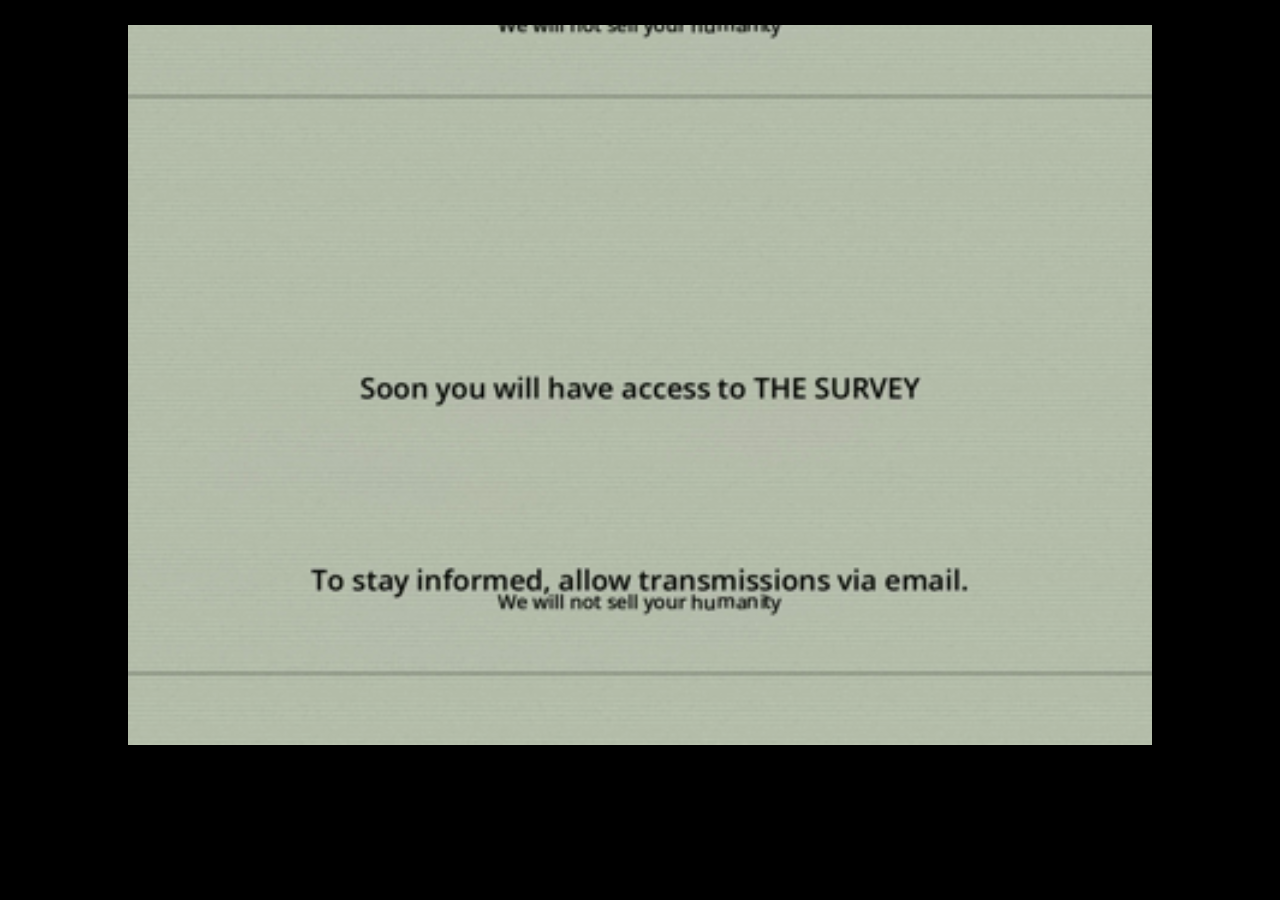
==== success.html @ f4dfd006 "updated form" ====
<html>
  <head>
    <title>Don't Turn Around</title>
    <link rel="stylesheet" href="styles.css" />
    <!-- 
           _..~~*****~~.._
        _~",&*.`.`.*.`.`.y"~_
      .y ,;``.` `.`._..~%;*.``.
    .'; q`       .;%%b`*`.`.`.``.
   /) '         .*`  y   `..&%#$y\
  /  _~****~_     .~*    ;$'.`=*.*L
 . ,*    .._ *,        ;`    `.`.`'.
 '/     (   `. \         _  `.`.`*='
y/   ..  `.   ; L    _,;;" ,~~.._..&L
d  .####.  )  ;  b ~*"`     .==y**'`:
|  ###### (   y  |       .~`  ('`.,*:
q  ######  `='   |             )`/`.y
 . '####'  .=.   *            '`.`..
 '   ``    ; y  y     ;._   `.`.`.&'
  \ .=.  .' .` /       `*;.    .`./
   \`~`  `"`_.*    (      `*~.~.~/
    `.~....~   .  \ )   `.`.`.`;`
      `.  .    `.  Y `.`.~..*.`
        `~.\`.`~.)`.`~._`..~`
            ``~~.L...~~``

           _..~~*****~~.._
        _~"  ~.   .~``.~~.*~_
      .`_`.`.   .`   (.~~.)  *.
    .&p**`*~.  /       _..._   *.
   /=~.`      d .**. ,######b    \
  /`.`.`      | d  F #########    b
 .`.)`        q q  L `########    |.
 '`/           \ q  `.`q####p     p'
d`(.~**~        \ :   ) ````     /  b
:)F`.            `.`~`   (`*)  .*  ~:
:&`..&;'           `.._   ``_.*    `:
q&`d;'      /          `````      7 p
 .,p`.`. _.`                  ._`(~.
 'F`.`_~**"`                   `*~)'
  \`dy`.`.`    ,*      (      .`.`/
   \q`.`.`.`.`/    (   ,) `.`.L`./
    `.==&"`.`(`_.'`.`. F`.`/`.))`
      `.~=_  _)&p`.`..)'_.*`..`
        `~%&&*`.`_,,&p=*`_.~`
            ``~~q%F..~~``

           _..~~*****~~.._
        _~"_~*  _..._ `*~_"~_
      .` .`  .#########.  `. `.
    .`  /   .###########.   \  `.
   /~* d    :###########: .. b  ,\
  /`.  |  _ '###########'(  )|    \
 . %   q ( `.`#########'  `` p   `=.
 '`.`   \ `. `.`"***"`_.~.  /    .`'
d`.*     `. `~'   (```_.' .`      \`b
:F`._,     `~_     ``` _~*    *. `.i:
:`.%*   /     ``*****``         L`.i:
q`&`.  (                        (`.`p
 i`.`.` ,            (      _  `.)`.
 '`.`.`d    y         )     *b`.`.`'
  \`y`.q.`."     ,       . `.`L`.`/
   \i`.`\(`.`.` y`.`.;`.` b`.`%`./
    `L`.`qb`.`.`*`.`.)`.. *`.,&.`
      `.`.`*=._`.L`.(=*`.`&`.y`
        `~._ *;L..`Jp`.`.y.~`
            `*~~*q;;.~~*`     
            -->
  </head>
  <body>
    <script src="https://f.convertkit.com/ckjs/ck.5.js"></script>
    <div class="all">
      <div class="static"></div>
      <div class="survey-info-panel">
        <h1>Success. You'll recieve information regarding THE SURVEY and nothing more.</h1>
      </div>
    </div>
  </body>
</html>
---- styles.css ----
body {
    margin: 0;
}

.all {
    display: flex;
    flex-direction: column;
    align-items: center;
    justify-content: space-around;
    background: black;
    height: 100vh;
    width: 100vw;
    margin: 0;
}

.static {
    width: 80vw;
    height: 80vh;
    z-index: 9;
    pointer-events: none;
    background-image: url('./Video\ Project\ 12.gif');
    background-repeat: repeat;
    background-position: center;
    background-size: 100%;
    opacity: 1;
}

.survey-info-panel {
    bottom: 0;
    left: 0;
    z-index: 10;
    width: 100vw;
    background: black;
}

.information-gathering {
    width: 100%;
    margin: 0;
}

.give-it-to-us {
    display: flex;
    align-items: center;
    justify-content: center;
    flex-direction: column;
}

input {
    height: 44px;
    width: 25vw;
}

button {
    height: 44px;
}
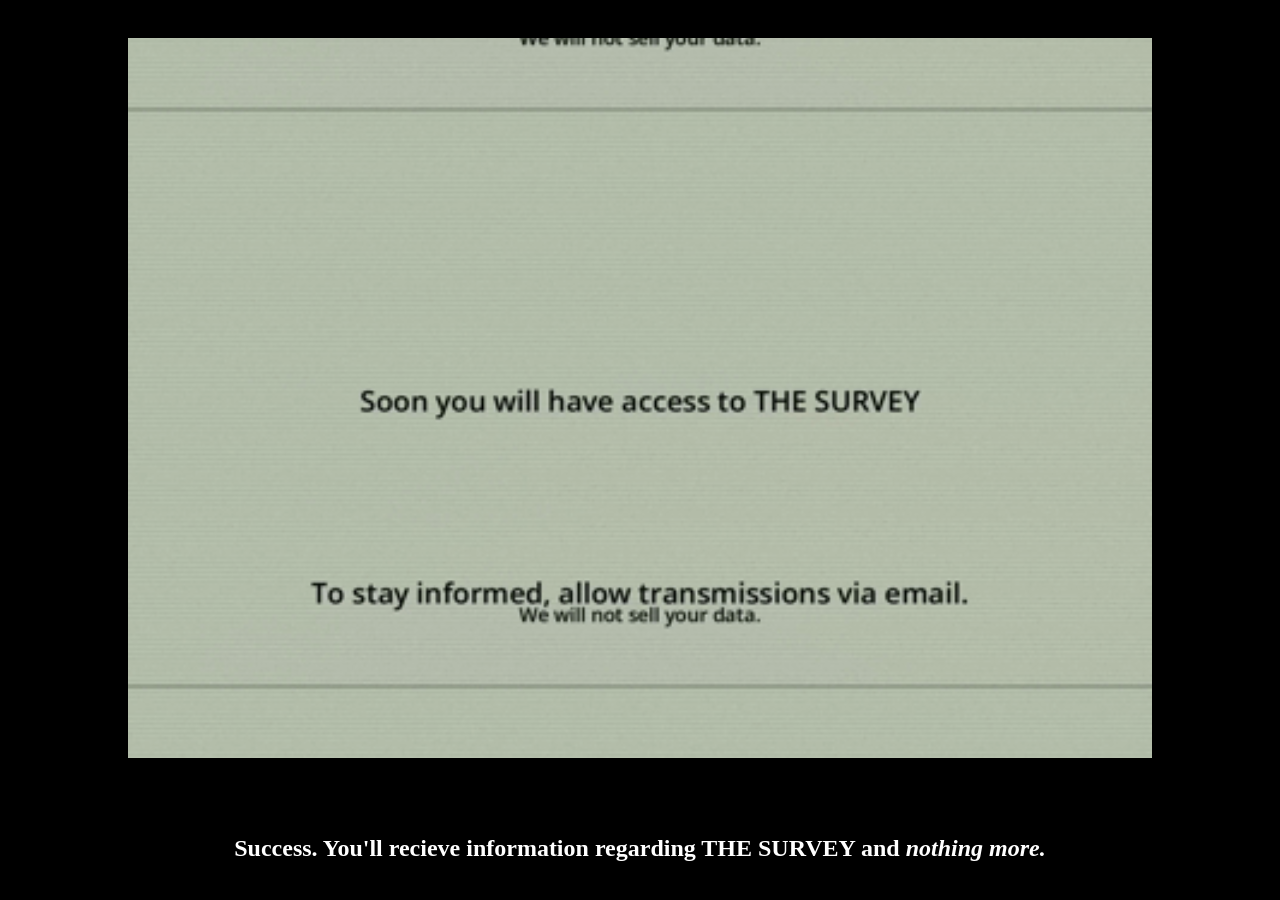
==== commit bcb866de: "updated styles slightly" ====
--- a/success.html
+++ b/success.html
@@ -72,7 +72,7 @@
     <div class="all">
       <div class="static"></div>
       <div class="survey-info-panel">
-        <h1>Success. You'll recieve information regarding THE SURVEY and nothing more.</h1>
+        <h1>Success. You'll recieve information regarding THE SURVEY and <i>nothing more.</i></h1>
       </div>
     </div>
   </body>
--- a/styles.css
+++ b/styles.css
@@ -45,6 +45,13 @@
     flex-direction: column;
 }
 
+h1 {
+    color: #fff;
+    text-align: center;
+    font-size: 24px;
+    margin: 0;
+}
+
 input {
     height: 44px;
     width: 25vw;
